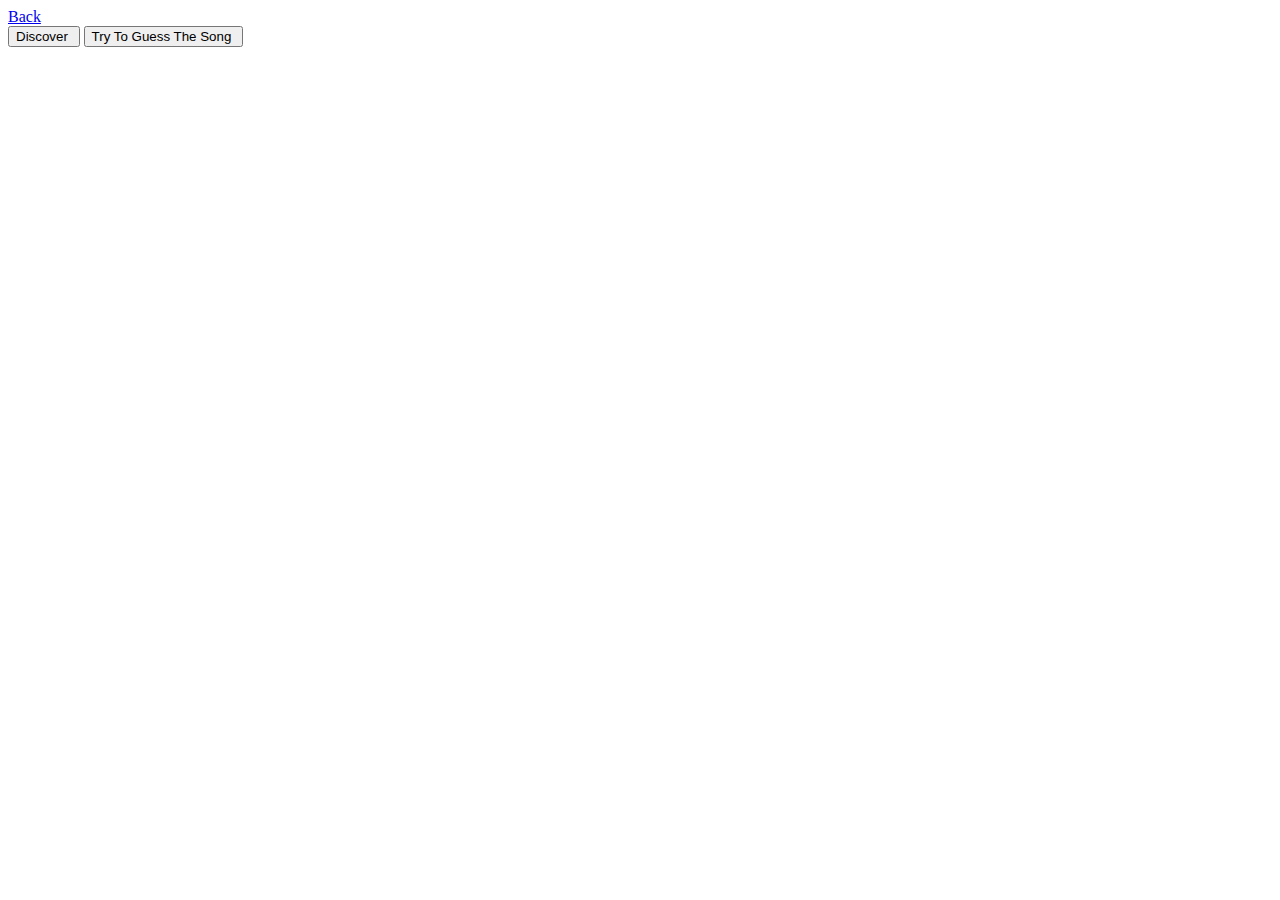
==== edm.html @ 70ad251d "Add files via upload" ====
<!DOCTYPE html>
<html lang="en">
<head>
    
    <link href="rock.css"  rel ="stylesheet" type ="text/css">
    <link href='https://fonts.googleapis.com/css?family=Aldrich' rel='stylesheet'>
    <link href="https://fonts.googleapis.com/css2?family=Anton&display=swap" rel="stylesheet">
    <meta charset="UTF-8">
    <meta name="viewport" content="width=1, initial-scale=1.0">
    <title>Song game</title>
    

</head>
<body  >
   
    
    <li><a class="active" href="game.html"> Back</a></li>

    <input id="discover" type='button' value='Discover ' onclick='discover();' /> 
    
    <input id="sound" type= 'button' value='Try To Guess The Song ' onclick='playRandomSoundEdm();' />
    <span id="player">  </span>
    
     <p id  = "disc" >  </p>
    
   
    <script src=game.js> 

    </script>
   
</body>
</html>
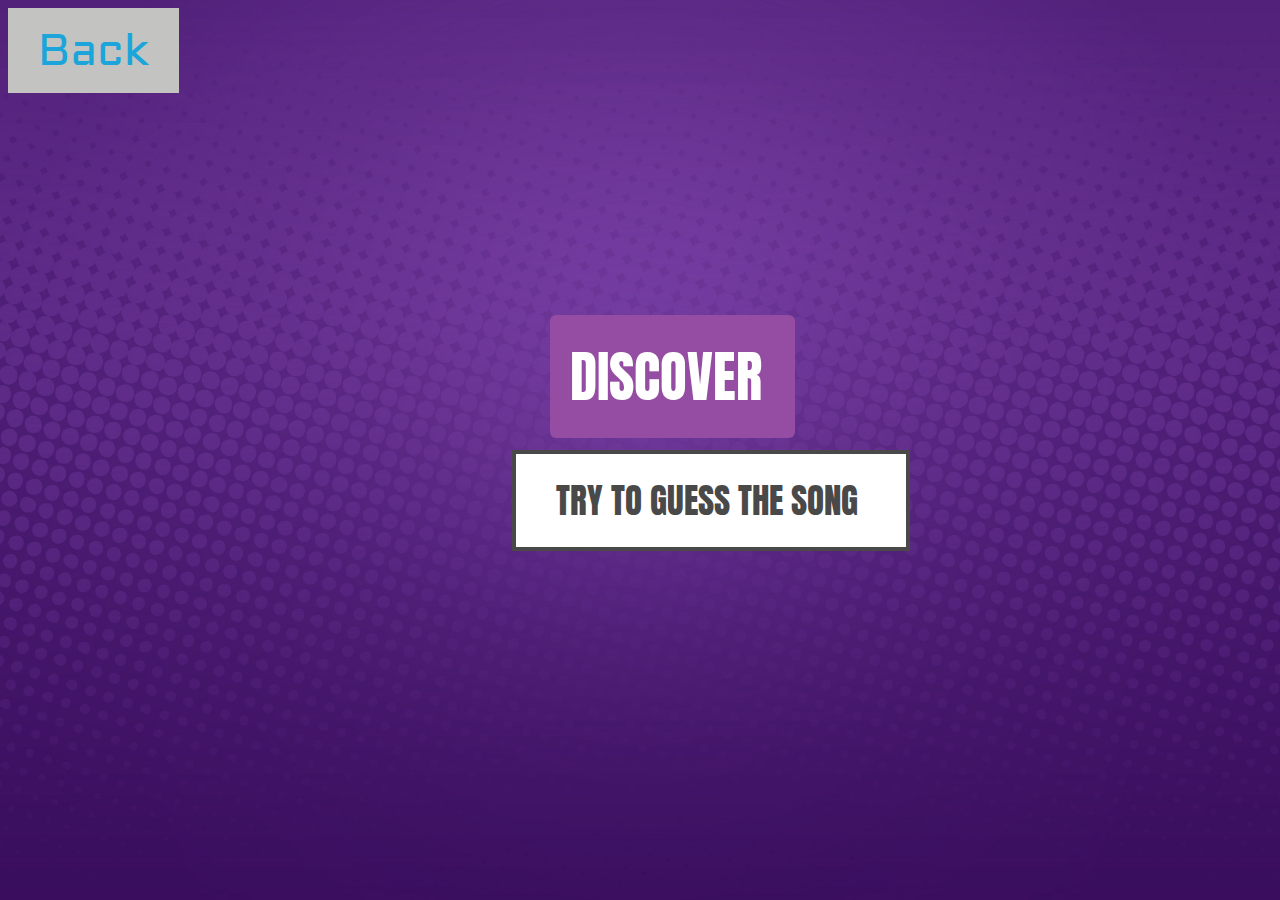
==== commit a83bb961: "Add files via upload" ====
--- a/edm.html
+++ b/edm.html
@@ -24,7 +24,7 @@
      <p id  = "disc" >  </p>
     
    
-    <script src=game.js> 
+    <script src=stuff.js> 
 
     </script>
    
--- a/rock.css
+++ b/rock.css
@@ -0,0 +1,124 @@
+body {
+    background-image: url('bgrock2.jpg');
+    background-repeat: no-repeat;
+    background-attachment: fixed;
+    background-size: cover;
+    background-position: center;
+  }
+
+  li {
+    float: left;
+    list-style-type: none;
+  margin: 0;
+  padding: 0;
+  overflow: hidden;
+  
+  }
+  
+  li a {
+      font-family: 'Aldrich';
+    display: -webkit-box;
+    color: rgb(28, 165, 219);
+    font-size: 45px;
+    text-align: center;
+    padding: 14px 30px;
+    text-decoration: none;
+  }
+  
+  li a:hover:not(.active) {
+    background-color:white;
+  }
+  .active {
+    background-color: rgb(195, 196, 193);
+  }
+
+  #sound {
+
+
+        font-family: 'Anton';
+        position: absolute;
+    top: 50%;
+    left: 40%;
+    font-size: 35px;
+          color: #494949 !important;
+          text-transform: uppercase;
+          text-decoration: none;
+          background: #ffffff;
+          padding: 20px 40px;
+          border: 4px solid #494949 !important;
+          display: inline-block;
+          transition: all 0.4s ease 0s;
+        
+
+      }
+
+      #player {
+        position: absolute;
+        top: 80%;
+        left: 41%;
+        padding: 25px 60px;
+      }
+
+     /* #discover {
+        position: absolute;
+        top: 70%;
+        left: 11%;
+        padding: 25px 60px;
+        font-size: 45px;
+      }
+*/
+
+      #song {
+        position: absolute;
+        padding: -50px -80px;
+        top: 40%;
+        left: 11%;
+      }
+
+      p , .disc{
+        color: rgb(204, 216, 223) ;
+
+        font-family: 'Anton';
+        position: absolute;
+    top: 20%;
+    left: 20%;
+    font-size: 35px;
+      }
+     
+
+
+      #discover {
+        font-family: 'Anton';
+        border: none;
+        background: #954ca3;
+        color: #ffffff !important;
+        font-weight: 100;
+        padding: 20px;
+        text-transform: uppercase;
+        border-radius: 6px;
+        display: inline-block;
+        transition: all 0.3s ease 0s;
+
+
+        position: absolute;
+        top: 35%;
+        left:43%;
+        font-size: 55px;
+      }
+
+        #discover:hover {
+          color: #f0eaea !important;
+          font-weight: 700 !important;
+          letter-spacing: 3px;
+          background: none;
+          box-shadow: 0px 5px 40px -10px rgba(0,0,0,0.57);
+          
+          transition: all 0.3s ease 0s;
+          }
+
+          #sound:hover {
+            color: #ffffff !important;
+            background: #252422;
+            border-color: #353432 !important;
+            transition: all 0.4s ease 0s;
+            }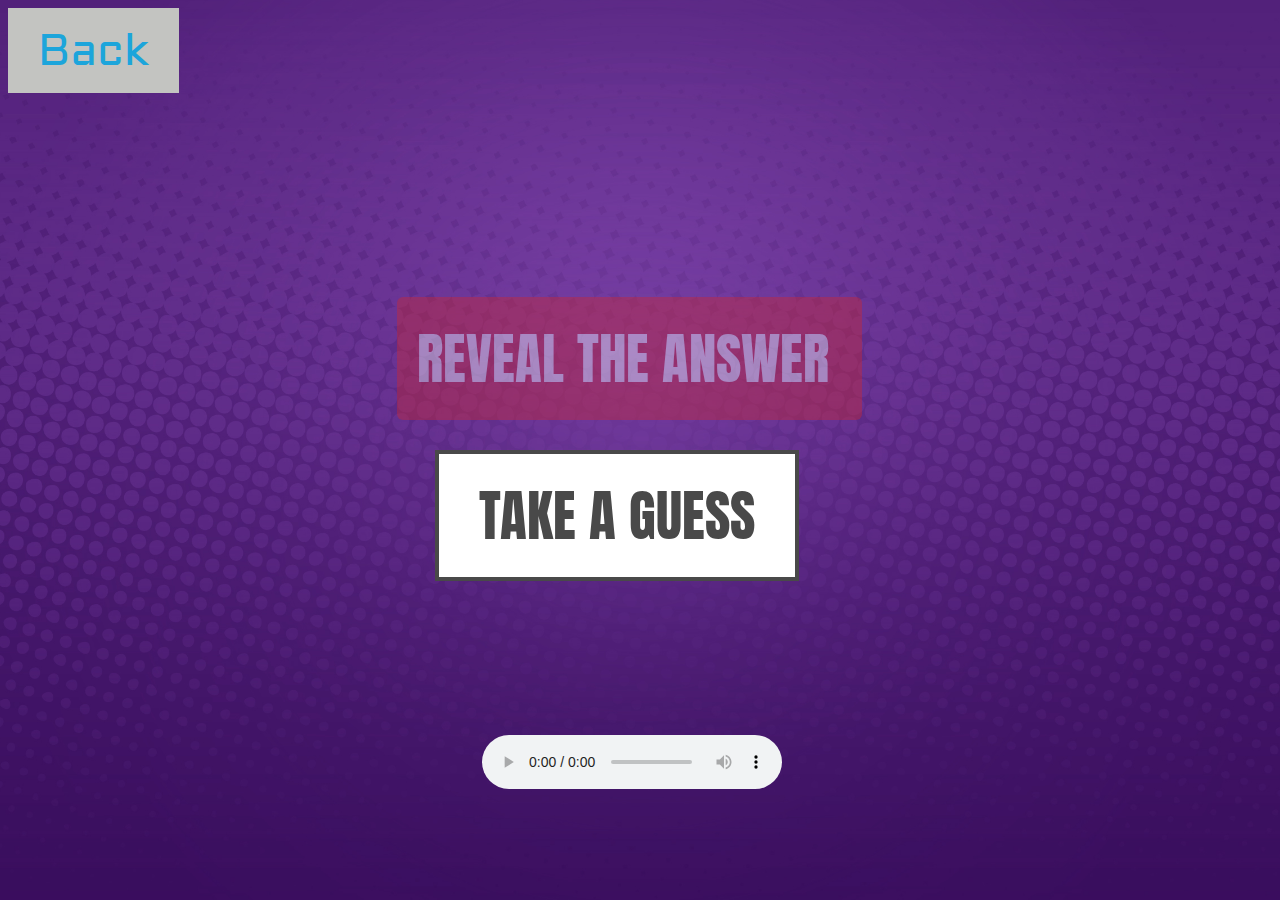
==== commit e789fafd: "Add files via upload" ====
--- a/edm.html
+++ b/edm.html
@@ -16,13 +16,21 @@
     
     <li><a class="active" href="game.html"> Back</a></li>
 
-    <input id="discover" type='button' value='Discover ' onclick='discover();' /> 
+     
+    <input id="sound" type='button' value='Take A Guess' onclick='playRandomSoundEdm();' />
+    <audio id="player" controls autoplay > 
+        <source >  
     
-    <input id="sound" type= 'button' value='Try To Guess The Song ' onclick='playRandomSoundEdm();' />
-    <span id="player">  </span>
+    </audio>
+   
+    <p id = "disc" >  </p>
+    <input id="discover" type='button' value='Reveal The Answer ' onclick='discover();' /> 
     
-     <p id  = "disc" >  </p>
-    
+    <p id = "end" >  </p>
+    <p id = "end2" class ="disc" >  </p>
+
+   
+  
    
     <script src=stuff.js> 
 
--- a/rock.css
+++ b/rock.css
@@ -15,7 +15,7 @@
   
   }
   
-  li a {
+  li a {outline: none;
       font-family: 'Aldrich';
     display: -webkit-box;
     color: rgb(28, 165, 219);
@@ -34,12 +34,12 @@
 
   #sound {
 
-
+    outline: none;
         font-family: 'Anton';
         position: absolute;
     top: 50%;
-    left: 40%;
-    font-size: 35px;
+    left: 34%;
+    font-size: 55px;
           color: #494949 !important;
           text-transform: uppercase;
           text-decoration: none;
@@ -49,14 +49,17 @@
           display: inline-block;
           transition: all 0.4s ease 0s;
         
-
+          outline: none;
       }
 
-      #player {
+      #player {outline: none;
         position: absolute;
-        top: 80%;
-        left: 41%;
-        padding: 25px 60px;
+        top: 75%;
+        left: 33%;
+       margin: 30px 30px;
+       padding: 30px 30px;
+        
+       
       }
 
      /* #discover {
@@ -75,34 +78,59 @@
         left: 11%;
       }
 
-      p , .disc{
+      #disc{
         color: rgb(204, 216, 223) ;
 
         font-family: 'Anton';
         position: absolute;
     top: 20%;
-    left: 20%;
+    left: 27%;
     font-size: 35px;
       }
      
+#end {
+  
+  color: rgb(177, 30, 30) ;
+
+  font-family: 'Anton';
+  position: absolute;
+top:-10%;
+left: 15%;
+font-size: 250px;
+-webkit-text-stroke-color:rgb(255, 255, 255);
+-webkit-text-stroke-width: 0.6mm;
+}
+
+#end2 {
+  color: rgb(209, 134, 35) ;
+
+  font-family: 'Anton';
+  position: absolute;
+top: 50%;
+left: 19%;
+font-size: 98px;
+-webkit-text-stroke-color:rgb(255, 255, 255);
+-webkit-text-stroke-width: 0.4mm;
+}
 
 
       #discover {
+        outline: none;
         font-family: 'Anton';
         border: none;
-        background: #954ca3;
+        background: #ce2831;
         color: #ffffff !important;
         font-weight: 100;
         padding: 20px;
         text-transform: uppercase;
         border-radius: 6px;
         display: inline-block;
-        transition: all 0.3s ease 0s;
-
+        transition: all 0.1s ease 0s;
+opacity: 40%;
 
         position: absolute;
-        top: 35%;
-        left:43%;
+        top: 33%;
+        left:31%;
         font-size: 55px;
       }
 
@@ -112,7 +140,7 @@
           letter-spacing: 3px;
           background: none;
           box-shadow: 0px 5px 40px -10px rgba(0,0,0,0.57);
-          
+          opacity: 90%;
           transition: all 0.3s ease 0s;
           }
 
@@ -121,4 +149,44 @@
             background: #252422;
             border-color: #353432 !important;
             transition: all 0.4s ease 0s;
-            }+            }
+
+
+
+            .names , #name1 {
+
+
+              outline: none;
+        font-family: 'Anton';
+        position: absolute;
+    top: 50%;
+    left: 70%;
+    font-size: 30px;
+          color: #494949 !important;
+          text-transform: uppercase;
+          text-decoration: none;
+          background: #ffffff;
+          padding: 11px 20px;
+          border: 4px solid #494949 !important;
+          display: inline-block;
+          transition: all 0.4s ease 0s;
+        
+          outline: none;
+            }
+             #name2 {        
+    top: 60%;
+    left: 70%;
+    font-size: 30px; 
+            }
+            #name3 {
+              top: 60%;
+              left: 80%;
+              font-size: 20px;
+               
+                      }
+                      #name4 {
+                        top: 50%;
+                        left: 80%;
+                        font-size: 20px;
+                         
+                                }